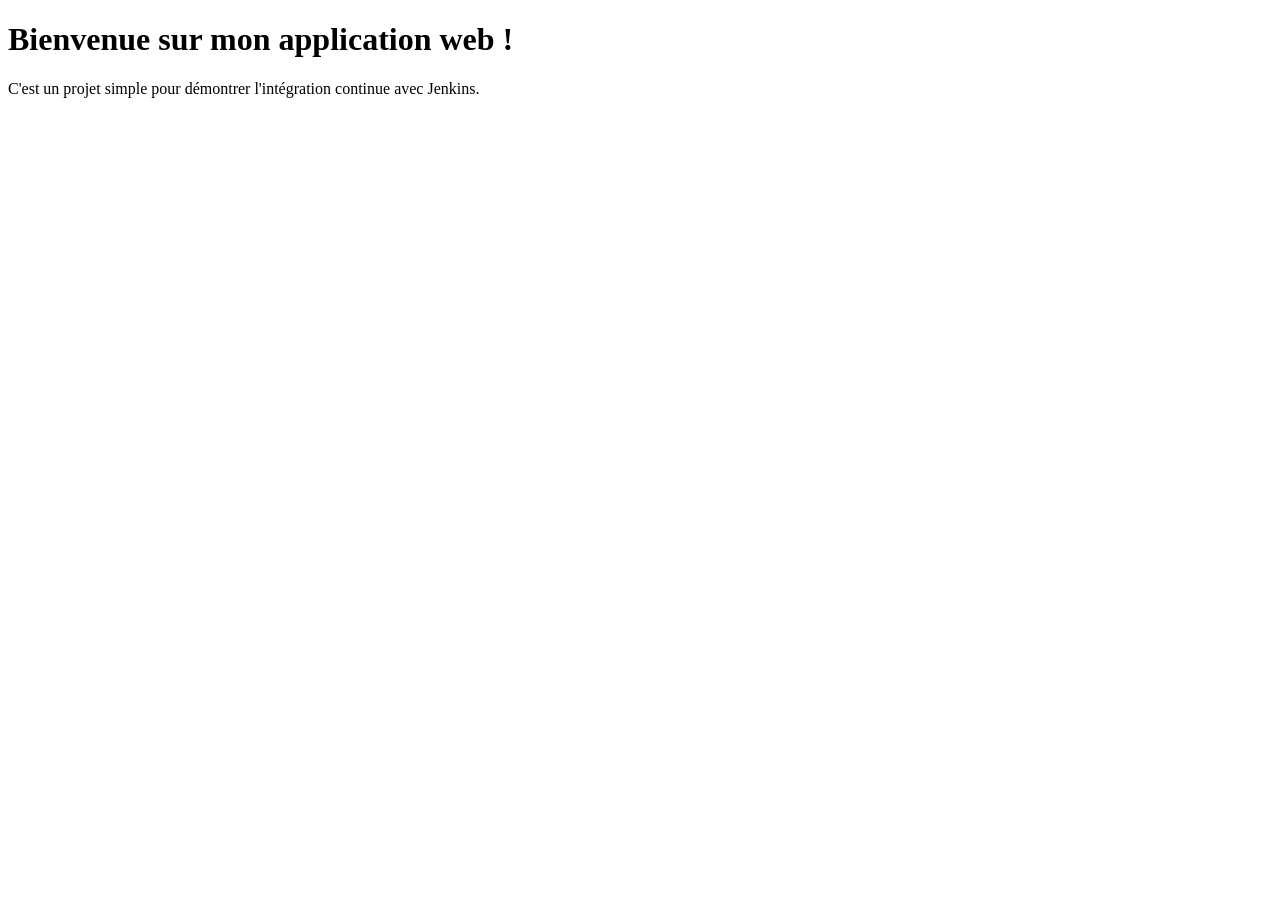
==== tp2.html @ 7c906d0d "Add files via upload" ====
<!DOCTYPE html>
<html lang="fr">
<head>
<meta charset="UTF-8">
<meta name="viewport" content="width=device-width, initial-scale=1.0">
<title>Mon Application Web</title>
<link rel="stylesheet" href="style.css">
</head>
<body>
<h1>Bienvenue sur mon application web !</h1>
<p>C'est un projet simple pour démontrer l'intégration continue avec
Jenkins.</p>
</body>
</html>
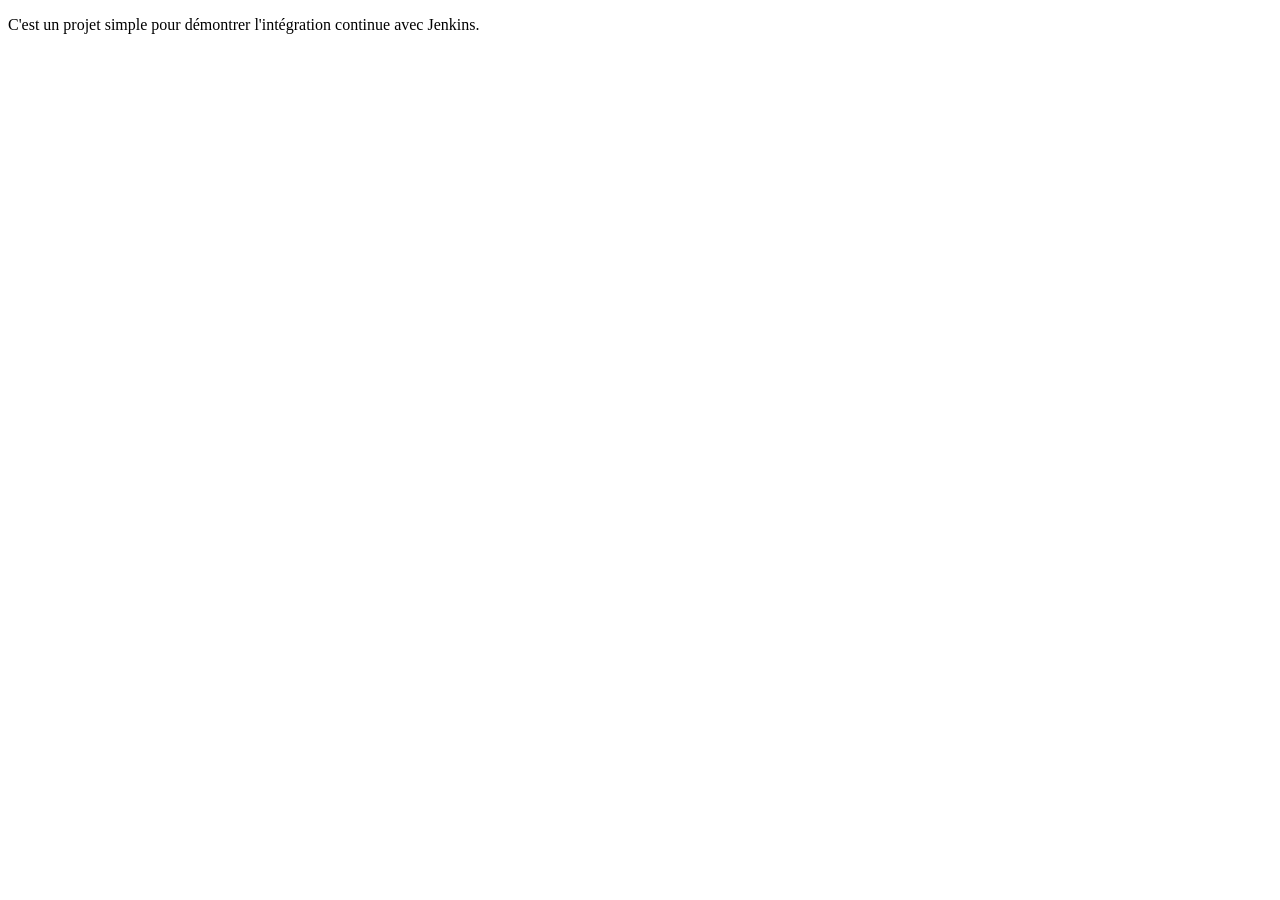
==== commit 031b3271: "Update tp2.html" ====
--- a/tp2.html
+++ b/tp2.html
@@ -7,8 +7,7 @@
 <link rel="stylesheet" href="style.css">
 </head>
 <body>
-<h1>Bienvenue sur mon application web !</h1>
 <p>C'est un projet simple pour démontrer l'intégration continue avec
 Jenkins.</p>
 </body>
-</html>+</html>
